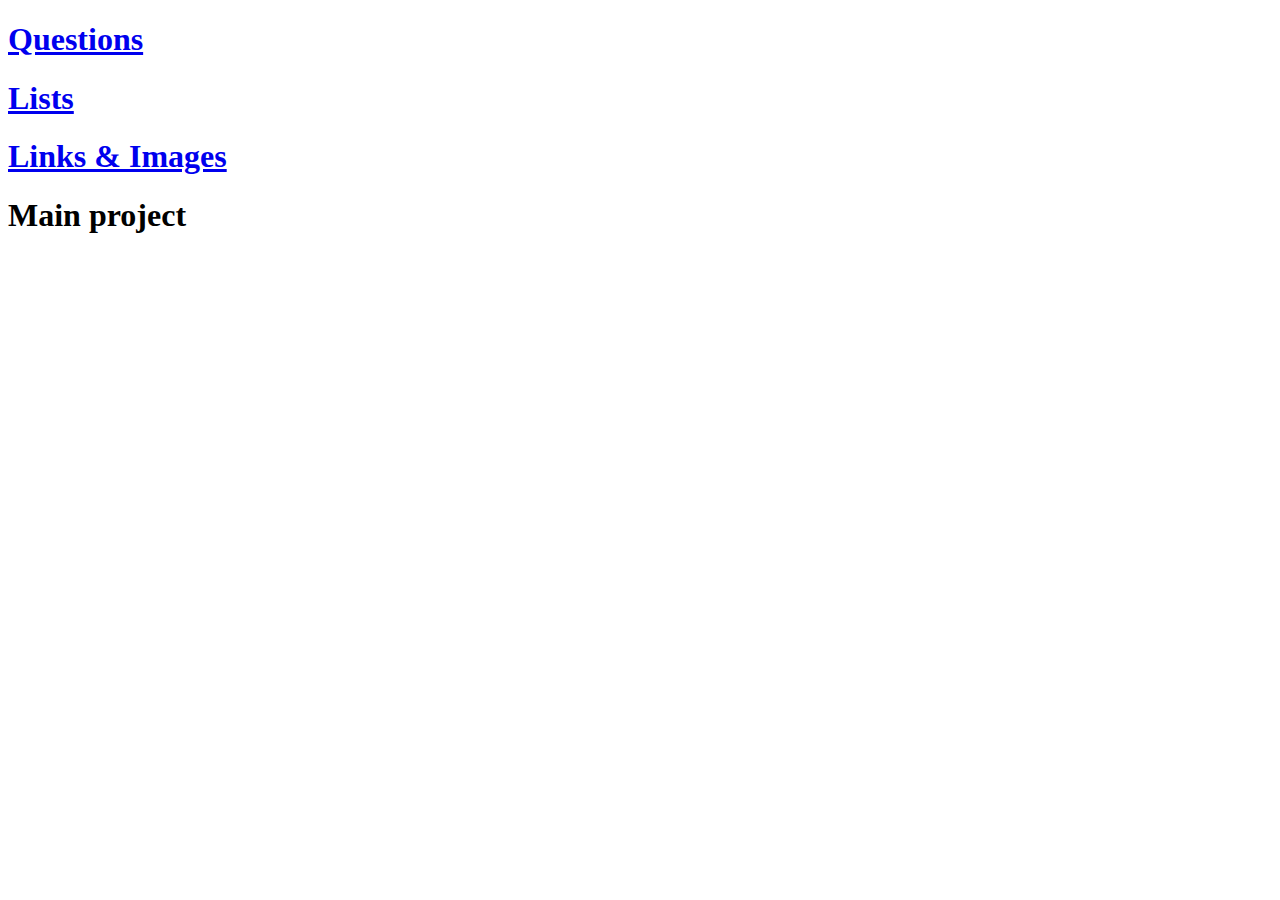
==== index.html @ 2c04d071 "3 firsts assignments" ====
<!DOCTYPE html>
<html lang="en">
<head>
    <meta charset="UTF-8">
    <meta http-equiv="X-UA-Compatible" content="IE=edge">
    <meta name="viewport" content="width=device-width, initial-scale=1.0">
    <title>First brainnest project</title>
</head>
<body>
    <h1><a href="./Pages/questions.html">Questions</a></h1>
    <h1><a href="./Pages/lists.html">Lists</a></h1>
    <h1><a href="./Pages/links_&_img.html">Links & Images</a></h1>
    <h1>Main project</h1>
</body>
</html>
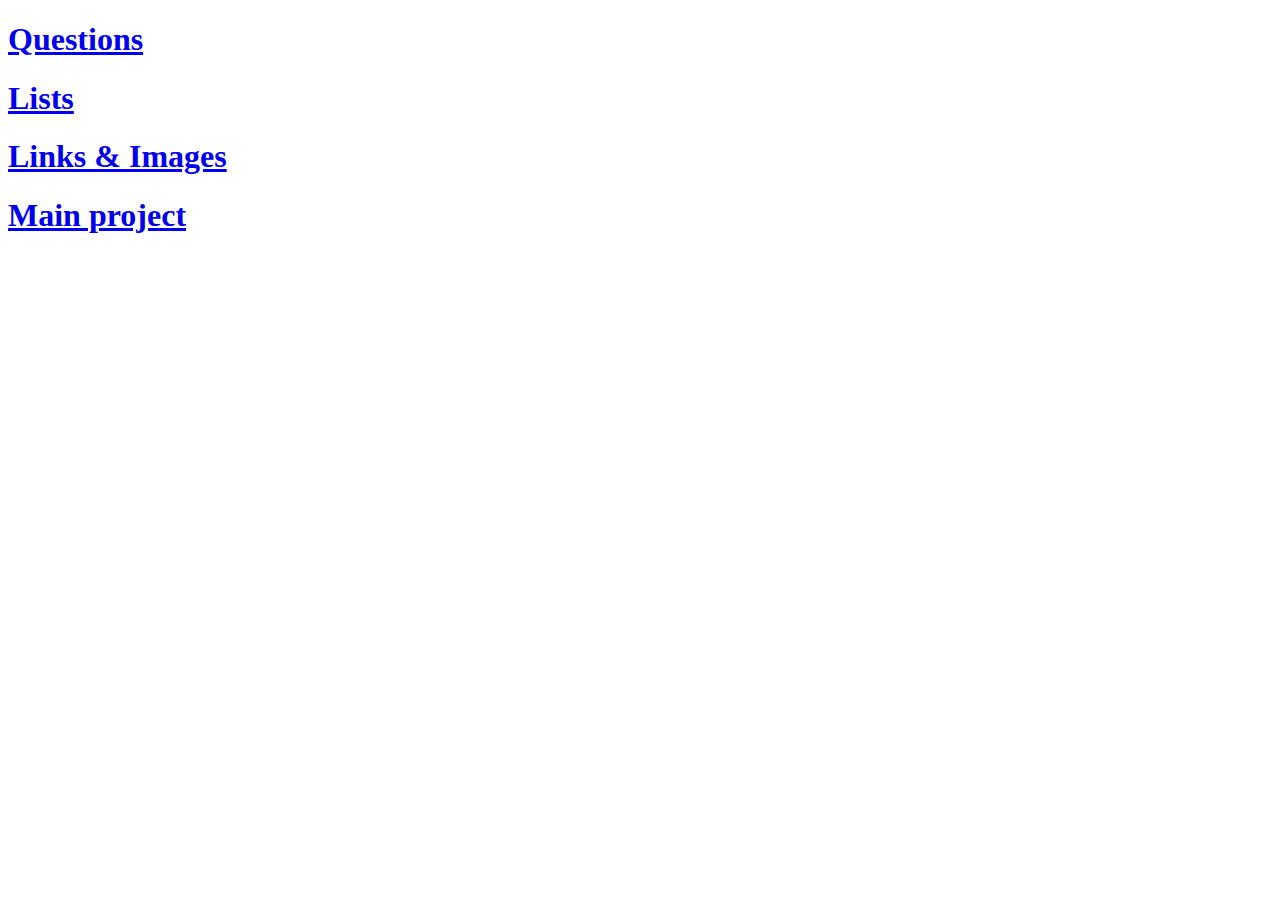
==== commit 9453b352: "link to the main project" ====
--- a/index.html
+++ b/index.html
@@ -10,6 +10,6 @@
     <h1><a href="./Pages/questions.html">Questions</a></h1>
     <h1><a href="./Pages/lists.html">Lists</a></h1>
     <h1><a href="./Pages/links_&_img.html">Links & Images</a></h1>
-    <h1>Main project</h1>
+    <h1><a href="https://arthurbehets.github.io/brainnest-1-main/">Main project</a></h1>
 </body>
 </html>